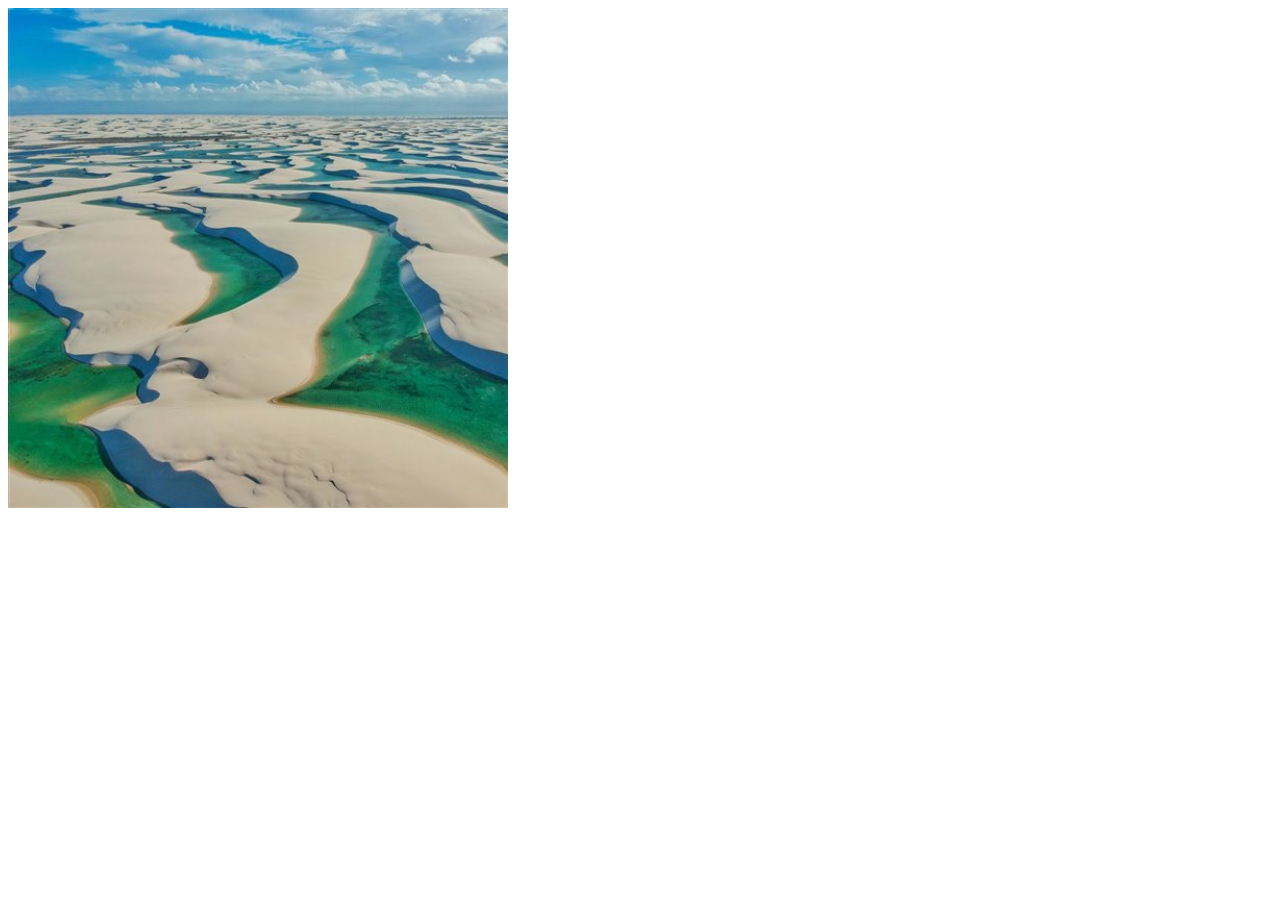
==== imagenes.html @ 1cbc01ce "primer escritura en el repositorio" ====
<!DOCTYPE html>
<html lang="es">
<head>
    <meta charset="UTF-8">
    <meta http-equiv="X-UA-Compatible" content="IE=edge">
    <meta name="viewport" content="width=device-width, initial-scale=1.0">
    <title>imagenes en html</title>
</head>
<body>
    <img src="imagen1.jpg" alt="texto alternativo que aparece si la imagen no se carga"
    height="500px" width="500px">
</body>
</html>
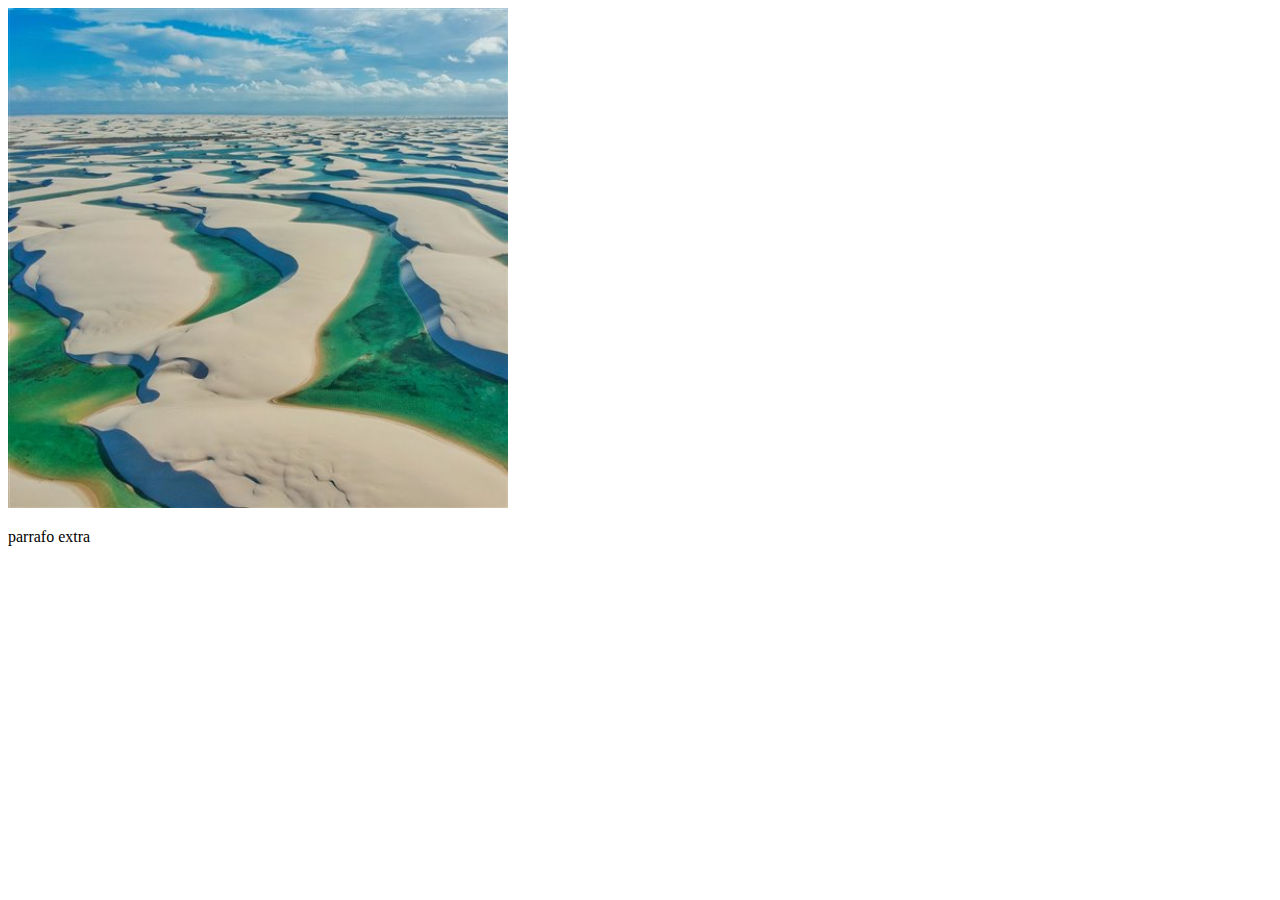
==== commit 6551b77e: "le agregue un parrafo" ====
--- a/imagenes.html
+++ b/imagenes.html
@@ -4,10 +4,11 @@
     <meta charset="UTF-8">
     <meta http-equiv="X-UA-Compatible" content="IE=edge">
     <meta name="viewport" content="width=device-width, initial-scale=1.0">
-    <title>imagenes en html</title>
+    <title>imagenes en html | modificacion</title>
 </head>
 <body>
     <img src="imagen1.jpg" alt="texto alternativo que aparece si la imagen no se carga"
     height="500px" width="500px">
+    <p>parrafo extra</p>
 </body>
 </html>